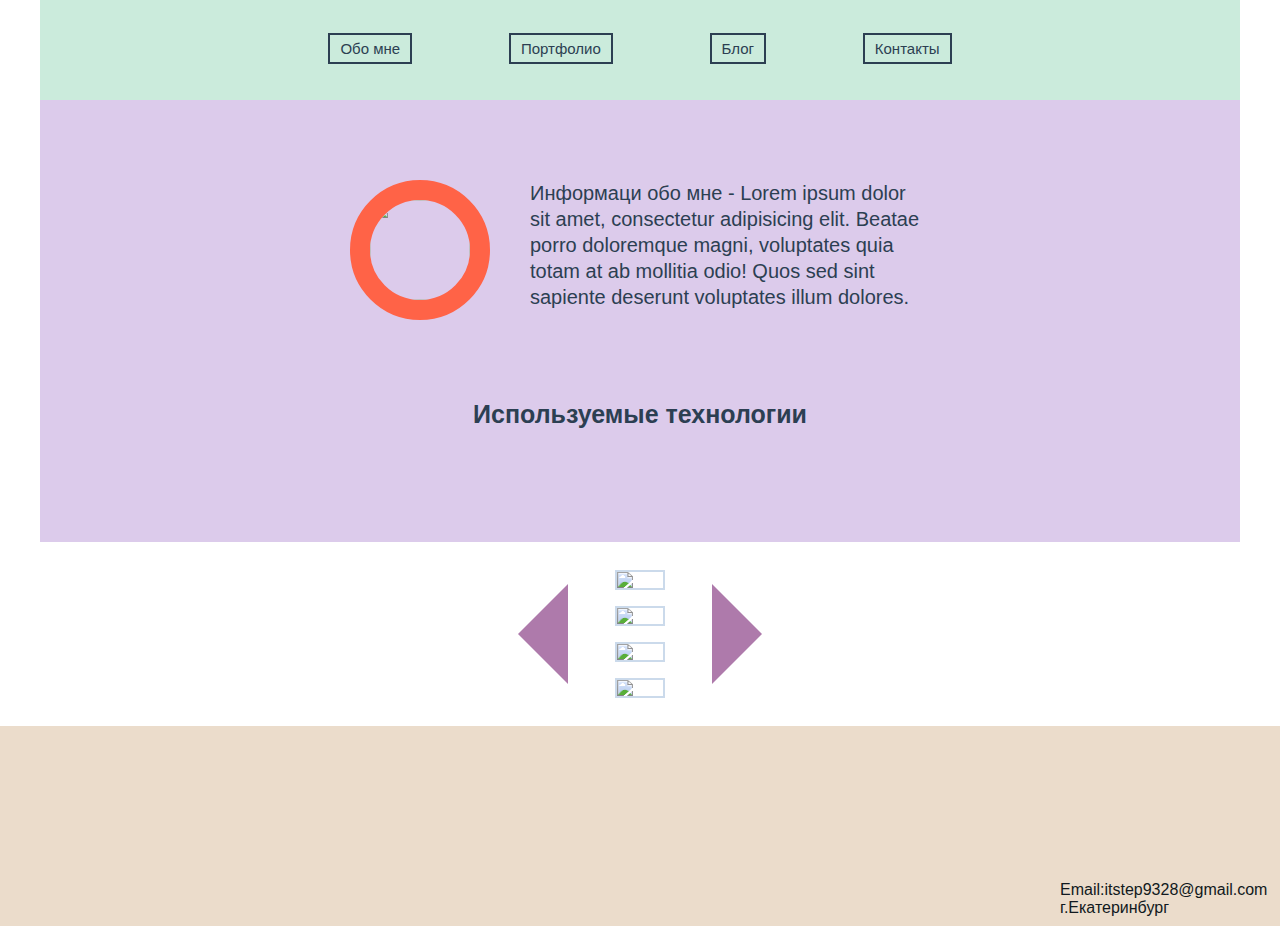
==== index.html @ faf93960 "ty" ====
<!DOCTYPE html>

<head>
    <meta charset="UTF-8">
    <link rel="stylesheet" href="css/normalize.css">
    <link rel="stylesheet" type="text/css" href="css/style.css">
    <meta name="viewport" content="width=device-width, initial-scale=1.0">
    <title>step_portfolio</title>
</head>

<body>
    <header class="container">
        <ul>
            <li>
                <a href="#">Обо мне</a>
            </li>
            <li>
                <a href="#">Портфолио</a>
            </li>
            <li>
                <a href="#">Блог</a>
            </li>
            <li>
                <a href="#">Контакты</a>
            </li>
        </ul>
    </header>
    <main class="container">
        <div class="about-me">
            <div>
                <img class="avatar" src="img/avatar.png"></div>
            <div class="text-me">
                <p>Информаци обо мне - Lorem ipsum dolor sit amet, consectetur adipisicing elit. Beatae porro doloremque magni, voluptates quia totam at ab mollitia odio! Quos sed sint sapiente deserunt voluptates illum dolores.</p>
            </div>
        </div>
        <div class="it-technology">
            <h2>Используемые технологии</h2>
            <ul>
                <li>
                    <a href="#"><img src="img/gulp.png" alt=""></a>
                </li>
                <li>
                    <a href="#"><img src="img/sass.png" alt=""></a>
                </li>
                <li>
                    <a href=""><img src="img/html.png" alt=""></a>
                </li>
                <li>
                    <a href=""><img src="img/css.png" alt=""></a>
                </li>
                <li>
                    <a href=""><img src="img/js.png" alt=""></a>
                </li>
                <li>
                    <a href=""><img src="img/less.png" alt=""></a>
                </li>
                <li>
                    <a href=""><img src="img/git.png" alt=""></a>
                </li>
            </ul>
        </div>
        <div class="prew-arrow">
            <div class="arrow">
                <svg xmlns="http://www.w3.org/2000/svg" version="1.1" height="100px" width="50px">
                    <path class="arrow-left" d="M 50 0 L 0 50 L 50 100 z" />
                </svg>
            </div>
            <div class="prew prew-1">
                <figure class="project">
                    <div><img src="img/device1.jpg" height="auto"></div>
                    <figcaption class="info-text">
                        <h2>Device</h2>
                        <p>Макет интернет магазина</p>
                        <p>Фиксированной ширины с сеткой на flexbox.</p>
                        <a href="https://step174.github.io/device/">Посмотреть</a>
                    </figcaption>
                </figure>
                <figure class="project">
                    <div><img src="img/crm.jpg" height="auto"></div>
                    <figcaption class="info-text">
                        <h2>CRM</h2>
                        <p>Панель управления</p>
                        <a href="#">Посмотреть</a>
                    </figcaption>
                </figure>
                <figure class="project">
                    <div><img src="img/giftshop.jpg" height="auto"></div>
                    <figcaption class="info-text">
                        <h2>GiftShop</h2>
                        <p>Макет интернет магазина</p>
                        <p>Фиксированной ширины на flex.</p>
                        <a href="#">Посмотреть</a>
                    </figcaption>
                </figure>
                <figure class="project">
                    <div><img src="img/sedona.jpg" height="auto"></div>
                    <figcaption class="info-text">
                        <h2>Sedona</h2>
                        <p>Лендинг туристического направления</p>
                        <p>Резиновая адаптивная сетка на less</p>
                        <a href="https://step174.github.io/sedona/">Посмотреть</a>
                    </figcaption>
                </figure>
            </div>
            <div class="prew prew-2">
                <figure class="project">
                    <div><img src="img/serfing.jpg" height="auto"></div>
                    <figcaption class="info-text">
                        <h2>Device</h2>
                        <p>Макет интернет магазина</p>
                        <p>Фиксированной ширины с сеткой на flexbox.</p>
                        <a href="#">Посмотреть</a>
                    </figcaption>
                </figure>
                <figure class="project">
                    <div><img src="img/serfing.jpg" height="auto"></div>
                    <figcaption class="info-text">
                        <h2>CRM</h2>
                        <p>Панель управления</p>
                        <a href="#">Посмотреть</a>
                    </figcaption>
                </figure>
                <figure class="project">
                    <div><img src="img/serfing.jpg" height="auto"></div>
                    <figcaption class="info-text">
                        <h2>GiftShop</h2>
                        <p>Макет интернет магазина</p>
                        <p>Фиксированной ширины на flex.</p>
                        <a href="#">Посмотреть</a>
                    </figcaption>
                </figure>
                <figure class="project">
                    <div><img src="img/serfing.jpg" height="auto"></div>
                    <figcaption class="info-text">
                        <h2>Sedona</h2>
                        <p>Лендинг туристического направления</p>
                        <p>Резиновая адаптивная сетка на less</p>
                        <a href="#">Посмотреть</a>
                    </figcaption>
                </figure>
            </div>
            <div class="prew prew-3">
                <figure class="project">
                    <div><img src="img/showcase.jpg" height="auto"></div>
                    <figcaption class="info-text">
                        <h2>Device</h2>
                        <p>Макет интернет магазина</p>
                        <p>Фиксированной ширины с сеткой на flexbox.</p>
                        <a href="#">Посмотреть</a>
                    </figcaption>
                </figure>
                <figure class="project">
                    <div><img src="img/showcase.jpg" height="auto"></div>
                    <figcaption class="info-text">
                        <h2>CRM</h2>
                        <p>Панель управления</p>
                        <a href="#">Посмотреть</a>
                    </figcaption>
                </figure>
                <figure class="project">
                    <div><img src="img/showcase.jpg" height="auto"></div>
                    <figcaption class="info-text">
                        <h2>GiftShop</h2>
                        <p>Макет интернет магазина</p>
                        <p>Фиксированной ширины на flex.</p>
                        <a href="#">Посмотреть</a>
                    </figcaption>
                </figure>
                <figure class="project">
                    <div><img src="img/showcase.jpg" height="auto"></div>
                    <figcaption class="info-text">
                        <h2>Sedona</h2>
                        <p>Лендинг туристического направления</p>
                        <p>Резиновая адаптивная сетка на less</p>
                        <a href="#">Посмотреть</a>
                    </figcaption>
                </figure>
            </div>
            <div class="arrow">
                <svg xmlns="http://www.w3.org/2000/svg" version="1.1" height="100px" width="50px">
                    <path class="arrow-right" d="M 0 0 L 50 50 L 0 100 z" />
                </svg>
            </div>
        </div>
    </main>
    <footer>
        <div class="social">
            <a href="#"></a>
            <a href="#"></a>
            <a href="#"></a>
            <a href="#"></a>
        </div>
        <div class="my-contacts">
            <p class="email">Email:<a href="#">itstep9328@gmail.com</a></p>
            <p>г.Екатеринбург</p>
        </div>
    </footer>
    <script src="js/slider.js"></script>
</body>

</html>
---- css/style.css ----
@font-face{font-family:"Open Sans";src:url(ptsans.eot?#iefix) format('embedded-opentype'),url(../fonts/opensans.woff) format('woff'),url(../img/fonts/OpenSans-Regular.ttf) format('truetype')}@font-face{font-family:"Open Sans light";src:url(ptsans.eot?#iefix) format('embedded-opentype'),url(../fonts/opensanslight.woff) format('woff'),url(../img/fonts/OpenSans-Light.ttf) format('truetype')}*{padding:0;margin:0}body{background-color:#fff;font-size:15px;font-weight:400;font-family:"Open Sans light",Arial,sans-serif}.indent{margin-left:20px;font-size:12px;color:#3e5973;cursor:pointer;transition:.3s}.indent:hover{color:#733e3f}header{position:relative;width:100%;max-width:1200px;margin:0 auto;height:100px;background-color:#cbebdc}header ul{position:relative;top:40px;display:flex;justify-content:space-around;width:60%;margin:0 auto;list-style:none}header li a{padding:5px 10px;border:2px solid #2c3f52;color:#2c3f52;text-decoration:none;transition:.3s}header li a:hover{border-color:tomato;color:tomato}main{width:100%;max-width:1200px;margin:0 auto}main .about-me{display:flex;justify-content:center;width:100%;min-height:300px;background-color:#dccbeb}main .about-me .avatar{width:100px;height:100px;border:20px solid tomato;border-radius:100%;margin-top:80px;margin-left:10px}main .about-me .text-me{width:400px;margin-top:80px;margin-bottom:5px;margin-right:10px;margin-left:40px;font-size:20px;line-height:26px;color:#2c3f52}.it-technology{width:100%;background-color:#dccbeb;margin-bottom:20px}.it-technology h2{text-align:center;font-size:25px;color:#2c3f52}.it-technology ul{display:flex;justify-content:center}.it-technology ul li{margin:40px 20px;list-style:none;text-align:center}.it-technology ul li a{display:inline-block;margin:0 auto;filter:grayscale(50%);transition:.2s}.it-technology ul li a img{width:100%}.it-technology ul li a:hover{filter:grayscale(0)}.it-technology ul li:nth-child(6) img{margin-top:30px}.prew-arrow{position:relative;display:flex;justify-content:center}.prew-arrow .prew{display:flex;flex-wrap:wrap;justify-content:space-around;max-width:900px;margin:0 20px}.prew-arrow .prew .project{outline:2px solid #cbdaeb;position:relative;width:45%;height:auto;margin:10px 5px;perspective:800px;perspective-origin:0 50%}.prew-arrow .prew .project div{position:relative;width:100%;transition:transform .4s;overflow:hidden}.prew-arrow .prew .project div img{width:100%;height:auto;display:block;position:relative;transition:transform .4s}.prew-arrow .prew .project .info-text{position:absolute;top:0;left:0;width:50%;height:100%;background:#2c3f52;overflow:visible;opacity:0;transform-origin:0 0;transform:rotateY(-90deg);transform-style:preserve-3d;transition:transform .4s,opacity .1s .3s;text-align:center;color:#fff}.prew-arrow .prew .project .info-text h2{margin-top:30px;margin-bottom:10px}.prew-arrow .prew .project .info-text p{margin:5px 5px;color:#cbebcc}.prew-arrow .prew .project .info-text a{position:absolute;bottom:20px;right:20px;text-align:center;padding:5px 10px;border-radius:2px;display:inline-block;background:tomato;color:#fff;transition:.2s;text-decoration:none}.prew-arrow .prew .project .info-text a:hover{background:#ff3814}.prew-arrow .prew .project:hover .info-text{transform:rotateY(0);opacity:1;transition:transform .4s,opacity .1s}.prew-arrow .prew .project:hover img{transform:translateX(25%)}.prew-arrow svg{position:relative;top:50%;-webkit-transform:translateY(-50%);-moz-transform:translateY(-50%);-ms-transform:translateY(-50%);-o-transform:translateY(-50%);transform:translateY(-50%)}.prew-arrow svg path{fill:#ae7aab;cursor:pointer;transition:.3s}.prew-arrow svg path:hover{fill:#efa7eb}.prew-arrow svg path:active{fill:#e67494}footer{width:100%;min-height:200px;margin-top:20px;background-color:#ebdccb}footer .social{width:260px;margin:0 auto;padding-top:75px}footer .social a{display:inline-block;vertical-align:top;width:50px;height:50px;margin:0 5px;background:url(../img/social.png) no-repeat;transition:.2s;filter:grayscale(100%)}footer .social a:first-child{background-position:-65px -5px}footer .social a:nth-child(2){background-position:-5px -65px}footer .social a:nth-child(3){background-position:-5px -5px}footer .social a:nth-child(4){background-position:-65px -65px}footer .social a:hover{filter:grayscale(0)}footer .my-contacts{width:220px;margin-top:30px;margin-left:auto;font-size:16px}footer .my-contacts p{display:inline-block;cursor:pointer;color:#111920}footer .my-contacts .email a{text-decoration:none;color:#111920}footer .my-contacts .email a:hover{color:tomato}.prew-arrow .prew-2{display:none}.prew-arrow .prew-3{display:none}.prew-arrow .show-prew{display:flex;animation:shake .2s}.prew-arrow .none-prew{display:none}@keyframes shake{0%{transform:scale(0)}100%{transform:scale(1)}}@media screen and (max-width:750px){header{width:100%}header ul{width:80%}main .about-me{flex-direction:column;align-items:center}main .about-me .avatar{margin-top:40px;margin-left:10px}main .about-me .text-me{width:80%;margin-top:10px;margin-bottom:20px;margin-right:0;margin-left:0}.it-technology ul{flex-wrap:wrap}.it-technology ul li{margin:20px 10px}.prew-arrow .prew{display:block;width:100%;margin:0 auto;margin-left:20px;margin-right:20px}.prew-arrow .prew .project{width:100%;margin:20px auto}.prew-arrow .prew .project .info-text{position:absolute;width:50%}.prew-arrow .prew .project .info-text h2{margin-top:20px;margin-bottom:10px;font-size:16px}.prew-arrow .prew .project .info-text p{margin:5px 5px;font-size:12px;color:#cbebcc}.prew-arrow .prew .project .info-text a{position:absolute;bottom:20px;right:20px;padding:5px 5px;border-radius:2px;font-size:12px}.prew-arrow .prew-2{display:none}.prew-arrow .prew-3{display:none}.prew-arrow .show-prew{display:flex;animation:shake .2s}.prew-arrow .none-prew{display:none}}@media screen and (max-width:500px){header{width:100%}header ul{width:100%}}
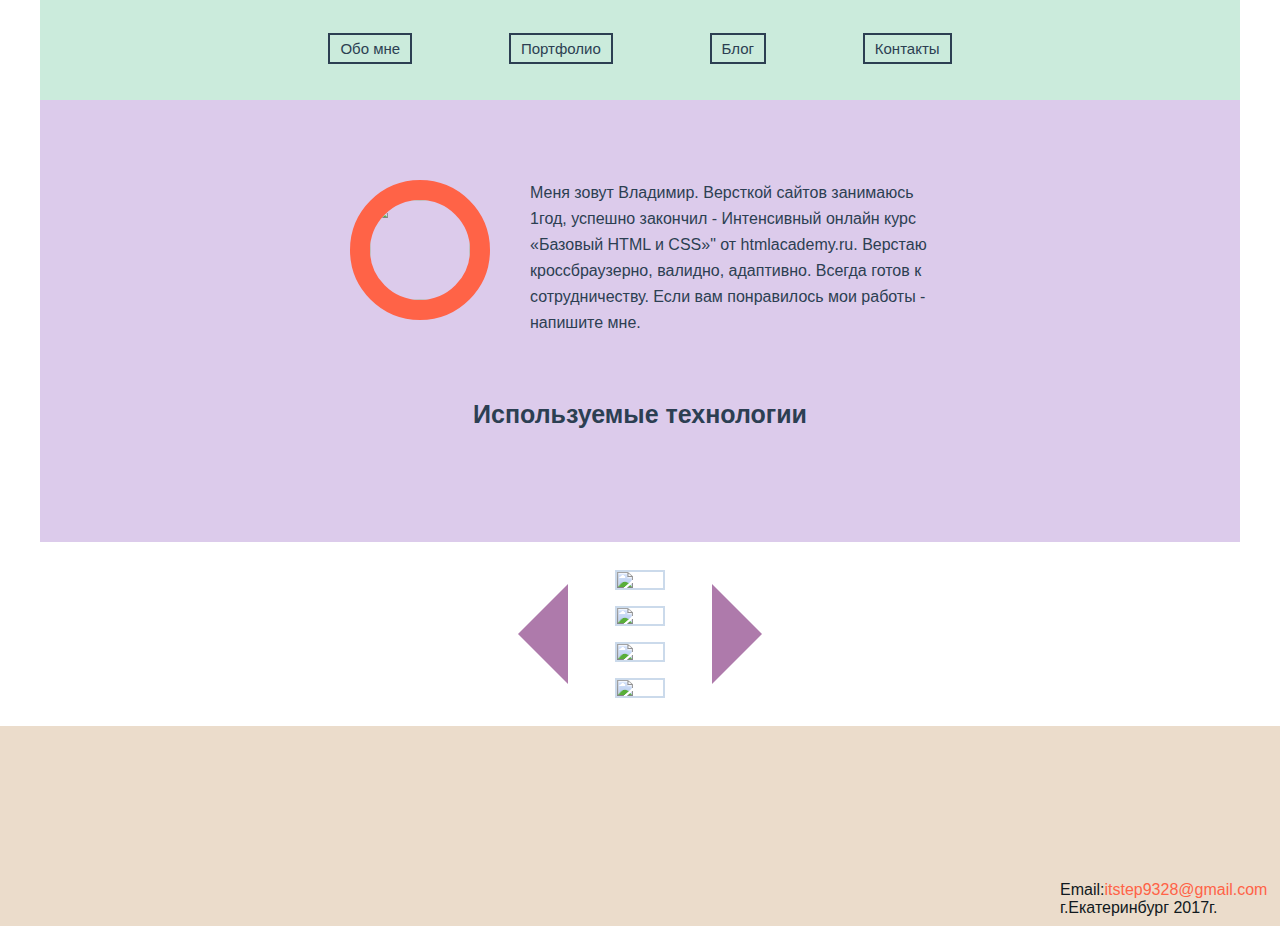
==== commit 9da4f1ca: "ыфаыфа" ====
--- a/index.html
+++ b/index.html
@@ -12,53 +12,55 @@
     <header class="container">
         <ul>
             <li>
-                <a href="#">Обо мне</a>
-            </li>
-            <li>
-                <a href="#">Портфолио</a>
+                <a href="#new1">Обо мне</a>
+            </li>
+            <li>
+                <a href="#new2">Портфолио</a>
             </li>
             <li>
                 <a href="#">Блог</a>
             </li>
             <li>
-                <a href="#">Контакты</a>
+                <a href="#new3">Контакты</a>
             </li>
         </ul>
     </header>
     <main class="container">
+        <a id="new1"></a>
         <div class="about-me">
             <div>
                 <img class="avatar" src="img/avatar.png"></div>
             <div class="text-me">
-                <p>Информаци обо мне - Lorem ipsum dolor sit amet, consectetur adipisicing elit. Beatae porro doloremque magni, voluptates quia totam at ab mollitia odio! Quos sed sint sapiente deserunt voluptates illum dolores.</p>
+                <p>Меня зовут Владимир. Версткой сайтов занимаюсь 1год, успешно закончил - Интенсивный онлайн курс «Базовый HTML и CSS»" от <a href="https://htmlacademy.ru/profile/id235498" target="_blank">htmlacademy.ru</a>. Bерстаю кроссбраузерно, валидно, адаптивно. Bсегда готов к сотрудничеству. Если вам понравилось мои работы - напишите мне.</p>
             </div>
         </div>
         <div class="it-technology">
             <h2>Используемые технологии</h2>
             <ul>
                 <li>
-                    <a href="#"><img src="img/gulp.png" alt=""></a>
-                </li>
-                <li>
-                    <a href="#"><img src="img/sass.png" alt=""></a>
-                </li>
-                <li>
-                    <a href=""><img src="img/html.png" alt=""></a>
-                </li>
-                <li>
-                    <a href=""><img src="img/css.png" alt=""></a>
-                </li>
-                <li>
-                    <a href=""><img src="img/js.png" alt=""></a>
-                </li>
-                <li>
-                    <a href=""><img src="img/less.png" alt=""></a>
-                </li>
-                <li>
-                    <a href=""><img src="img/git.png" alt=""></a>
+                    <a href="http://gulpjs.com" target="_blank"><img src="img/gulp.png" alt=""></a>
+                </li>
+                <li>
+                    <a href="http://sass-lang.com" target="_blank"><img src="img/sass.png" alt=""></a>
+                </li>
+                <li>
+                    <a href="https://www.w3.org/TR/html5" target="_blank"><img src="img/html.png" alt=""></a>
+                </li>
+                <li>
+                    <a href="https://www.w3.org/Style/CSS" target="_blank"><img src="img/css.png" alt=""></a>
+                </li>
+                <li>
+                    <a href="https://www.javascript.com" target="_blank"><img src="img/js.png" alt=""></a>
+                </li>
+                <li>
+                    <a href="http://lesscss.org" target="_blank"><img src="img/less.png" alt=""></a>
+                </li>
+                <li>
+                    <a href="https://github.com" target="_blank"><img src="img/git.png" alt=""></a>
                 </li>
             </ul>
         </div>
+        <a id="new2"></a>
         <div class="prew-arrow">
             <div class="arrow">
                 <svg xmlns="http://www.w3.org/2000/svg" version="1.1" height="100px" width="50px">
@@ -106,6 +108,44 @@
                 <figure class="project">
                     <div><img src="img/serfing.jpg" height="auto"></div>
                     <figcaption class="info-text">
+                        <h2>Проект</h2>
+                        <p>Описание</p>
+                        <p>Используемые технологии</p>
+                        <a href="#">Посмотреть</a>
+                    </figcaption>
+                </figure>
+                <figure class="project">
+                    <div><img src="img/serfing.jpg" height="auto"></div>
+                    <figcaption class="info-text">
+                        <h2>Проект</h2>
+                        <p>Описание</p>
+                        <p>Используемые технологии</p>
+                        <a href="#">Посмотреть</a>
+                    </figcaption>
+                </figure>
+                <figure class="project">
+                    <div><img src="img/serfing.jpg" height="auto"></div>
+                    <figcaption class="info-text">
+                        <h2>Проект</h2>
+                        <p>Описание</p>
+                        <p>Используемые технологии</p>
+                        <a href="#">Посмотреть</a>
+                    </figcaption>
+                </figure>
+                <figure class="project">
+                    <div><img src="img/serfing.jpg" height="auto"></div>
+                    <figcaption class="info-text">
+                        <h2>Проект</h2>
+                        <p>Описание</p>
+                        <p>Используемые технологии</p>
+                        <a href="#">Посмотреть</a>
+                    </figcaption>
+                </figure>
+            </div>
+            <div class="prew prew-3">
+                <figure class="project">
+                    <div><img src="img/showcase.jpg" height="auto"></div>
+                    <figcaption class="info-text">
                         <h2>Device</h2>
                         <p>Макет интернет магазина</p>
                         <p>Фиксированной ширины с сеткой на flexbox.</p>
@@ -113,44 +153,7 @@
                     </figcaption>
                 </figure>
                 <figure class="project">
-                    <div><img src="img/serfing.jpg" height="auto"></div>
-                    <figcaption class="info-text">
-                        <h2>CRM</h2>
-                        <p>Панель управления</p>
-                        <a href="#">Посмотреть</a>
-                    </figcaption>
-                </figure>
-                <figure class="project">
-                    <div><img src="img/serfing.jpg" height="auto"></div>
-                    <figcaption class="info-text">
-                        <h2>GiftShop</h2>
-                        <p>Макет интернет магазина</p>
-                        <p>Фиксированной ширины на flex.</p>
-                        <a href="#">Посмотреть</a>
-                    </figcaption>
-                </figure>
-                <figure class="project">
-                    <div><img src="img/serfing.jpg" height="auto"></div>
-                    <figcaption class="info-text">
-                        <h2>Sedona</h2>
-                        <p>Лендинг туристического направления</p>
-                        <p>Резиновая адаптивная сетка на less</p>
-                        <a href="#">Посмотреть</a>
-                    </figcaption>
-                </figure>
-            </div>
-            <div class="prew prew-3">
-                <figure class="project">
-                    <div><img src="img/showcase.jpg" height="auto"></div>
-                    <figcaption class="info-text">
-                        <h2>Device</h2>
-                        <p>Макет интернет магазина</p>
-                        <p>Фиксированной ширины с сеткой на flexbox.</p>
-                        <a href="#">Посмотреть</a>
-                    </figcaption>
-                </figure>
-                <figure class="project">
-                    <div><img src="img/showcase.jpg" height="auto"></div>
+                    <div><img src="img/showcase1.jpg" height="auto"></div>
                     <figcaption class="info-text">
                         <h2>CRM</h2>
                         <p>Панель управления</p>
@@ -184,15 +187,16 @@
         </div>
     </main>
     <footer>
+        <a id="new3"></a>
         <div class="social">
+            <a href="https://www.facebook.com/profile.php?id=100001645365606&lst=100001645365606%3A100001645365606%3A1491933871&sk=about" target="_blank"></a>
+            <a href="https://twitter.com/Step174" target="_blank"></a>
+            <a href="https://github.com/Step174" target="_blank"></a>
             <a href="#"></a>
-            <a href="#"></a>
-            <a href="#"></a>
-            <a href="#"></a>
         </div>
         <div class="my-contacts">
-            <p class="email">Email:<a href="#">itstep9328@gmail.com</a></p>
-            <p>г.Екатеринбург</p>
+            <p class="email">Email:<a href="mailto:itstep9328@gmail.com">itstep9328@gmail.com</a></p>
+            <p>г.Екатеринбург 2017г.</p>
         </div>
     </footer>
     <script src="js/slider.js"></script>
--- a/css/style.css
+++ b/css/style.css
@@ -1 +1 @@
-@font-face{font-family:"Open Sans";src:url(ptsans.eot?#iefix) format('embedded-opentype'),url(../fonts/opensans.woff) format('woff'),url(../img/fonts/OpenSans-Regular.ttf) format('truetype')}@font-face{font-family:"Open Sans light";src:url(ptsans.eot?#iefix) format('embedded-opentype'),url(../fonts/opensanslight.woff) format('woff'),url(../img/fonts/OpenSans-Light.ttf) format('truetype')}*{padding:0;margin:0}body{background-color:#fff;font-size:15px;font-weight:400;font-family:"Open Sans light",Arial,sans-serif}.indent{margin-left:20px;font-size:12px;color:#3e5973;cursor:pointer;transition:.3s}.indent:hover{color:#733e3f}header{position:relative;width:100%;max-width:1200px;margin:0 auto;height:100px;background-color:#cbebdc}header ul{position:relative;top:40px;display:flex;justify-content:space-around;width:60%;margin:0 auto;list-style:none}header li a{padding:5px 10px;border:2px solid #2c3f52;color:#2c3f52;text-decoration:none;transition:.3s}header li a:hover{border-color:tomato;color:tomato}main{width:100%;max-width:1200px;margin:0 auto}main .about-me{display:flex;justify-content:center;width:100%;min-height:300px;background-color:#dccbeb}main .about-me .avatar{width:100px;height:100px;border:20px solid tomato;border-radius:100%;margin-top:80px;margin-left:10px}main .about-me .text-me{width:400px;margin-top:80px;margin-bottom:5px;margin-right:10px;margin-left:40px;font-size:20px;line-height:26px;color:#2c3f52}.it-technology{width:100%;background-color:#dccbeb;margin-bottom:20px}.it-technology h2{text-align:center;font-size:25px;color:#2c3f52}.it-technology ul{display:flex;justify-content:center}.it-technology ul li{margin:40px 20px;list-style:none;text-align:center}.it-technology ul li a{display:inline-block;margin:0 auto;filter:grayscale(50%);transition:.2s}.it-technology ul li a img{width:100%}.it-technology ul li a:hover{filter:grayscale(0)}.it-technology ul li:nth-child(6) img{margin-top:30px}.prew-arrow{position:relative;display:flex;justify-content:center}.prew-arrow .prew{display:flex;flex-wrap:wrap;justify-content:space-around;max-width:900px;margin:0 20px}.prew-arrow .prew .project{outline:2px solid #cbdaeb;position:relative;width:45%;height:auto;margin:10px 5px;perspective:800px;perspective-origin:0 50%}.prew-arrow .prew .project div{position:relative;width:100%;transition:transform .4s;overflow:hidden}.prew-arrow .prew .project div img{width:100%;height:auto;display:block;position:relative;transition:transform .4s}.prew-arrow .prew .project .info-text{position:absolute;top:0;left:0;width:50%;height:100%;background:#2c3f52;overflow:visible;opacity:0;transform-origin:0 0;transform:rotateY(-90deg);transform-style:preserve-3d;transition:transform .4s,opacity .1s .3s;text-align:center;color:#fff}.prew-arrow .prew .project .info-text h2{margin-top:30px;margin-bottom:10px}.prew-arrow .prew .project .info-text p{margin:5px 5px;color:#cbebcc}.prew-arrow .prew .project .info-text a{position:absolute;bottom:20px;right:20px;text-align:center;padding:5px 10px;border-radius:2px;display:inline-block;background:tomato;color:#fff;transition:.2s;text-decoration:none}.prew-arrow .prew .project .info-text a:hover{background:#ff3814}.prew-arrow .prew .project:hover .info-text{transform:rotateY(0);opacity:1;transition:transform .4s,opacity .1s}.prew-arrow .prew .project:hover img{transform:translateX(25%)}.prew-arrow svg{position:relative;top:50%;-webkit-transform:translateY(-50%);-moz-transform:translateY(-50%);-ms-transform:translateY(-50%);-o-transform:translateY(-50%);transform:translateY(-50%)}.prew-arrow svg path{fill:#ae7aab;cursor:pointer;transition:.3s}.prew-arrow svg path:hover{fill:#efa7eb}.prew-arrow svg path:active{fill:#e67494}footer{width:100%;min-height:200px;margin-top:20px;background-color:#ebdccb}footer .social{width:260px;margin:0 auto;padding-top:75px}footer .social a{display:inline-block;vertical-align:top;width:50px;height:50px;margin:0 5px;background:url(../img/social.png) no-repeat;transition:.2s;filter:grayscale(100%)}footer .social a:first-child{background-position:-65px -5px}footer .social a:nth-child(2){background-position:-5px -65px}footer .social a:nth-child(3){background-position:-5px -5px}footer .social a:nth-child(4){background-position:-65px -65px}footer .social a:hover{filter:grayscale(0)}footer .my-contacts{width:220px;margin-top:30px;margin-left:auto;font-size:16px}footer .my-contacts p{display:inline-block;cursor:pointer;color:#111920}footer .my-contacts .email a{text-decoration:none;color:#111920}footer .my-contacts .email a:hover{color:tomato}.prew-arrow .prew-2{display:none}.prew-arrow .prew-3{display:none}.prew-arrow .show-prew{display:flex;animation:shake .2s}.prew-arrow .none-prew{display:none}@keyframes shake{0%{transform:scale(0)}100%{transform:scale(1)}}@media screen and (max-width:750px){header{width:100%}header ul{width:80%}main .about-me{flex-direction:column;align-items:center}main .about-me .avatar{margin-top:40px;margin-left:10px}main .about-me .text-me{width:80%;margin-top:10px;margin-bottom:20px;margin-right:0;margin-left:0}.it-technology ul{flex-wrap:wrap}.it-technology ul li{margin:20px 10px}.prew-arrow .prew{display:block;width:100%;margin:0 auto;margin-left:20px;margin-right:20px}.prew-arrow .prew .project{width:100%;margin:20px auto}.prew-arrow .prew .project .info-text{position:absolute;width:50%}.prew-arrow .prew .project .info-text h2{margin-top:20px;margin-bottom:10px;font-size:16px}.prew-arrow .prew .project .info-text p{margin:5px 5px;font-size:12px;color:#cbebcc}.prew-arrow .prew .project .info-text a{position:absolute;bottom:20px;right:20px;padding:5px 5px;border-radius:2px;font-size:12px}.prew-arrow .prew-2{display:none}.prew-arrow .prew-3{display:none}.prew-arrow .show-prew{display:flex;animation:shake .2s}.prew-arrow .none-prew{display:none}}@media screen and (max-width:500px){header{width:100%}header ul{width:100%}}+@font-face{font-family:"Open Sans";src:url(ptsans.eot?#iefix) format('embedded-opentype'),url(../fonts/opensans.woff) format('woff'),url(../img/fonts/OpenSans-Regular.ttf) format('truetype')}@font-face{font-family:"Open Sans light";src:url(ptsans.eot?#iefix) format('embedded-opentype'),url(../fonts/opensanslight.woff) format('woff'),url(../img/fonts/OpenSans-Light.ttf) format('truetype')}*{padding:0;margin:0}body{background-color:#fff;font-size:15px;font-weight:400;font-family:"Open Sans light",Arial,sans-serif}.indent{margin-left:20px;font-size:12px;color:#3e5973;cursor:pointer;transition:.3s}.indent:hover{color:#733e3f}header{position:relative;width:100%;max-width:1200px;margin:0 auto;height:100px;background-color:#cbebdc}header ul{position:relative;top:40px;display:flex;justify-content:space-around;width:60%;margin:0 auto;list-style:none}header li a{padding:5px 10px;border:2px solid #2c3f52;color:#2c3f52;text-decoration:none;transition:.3s}header li a:hover{border-color:tomato;color:tomato}main{width:100%;max-width:1200px;margin:0 auto}main .about-me{display:flex;justify-content:center;width:100%;min-height:300px;background-color:#dccbeb}main .about-me .avatar{width:100px;height:100px;border:20px solid tomato;border-radius:100%;margin-top:80px;margin-left:10px}main .about-me .text-me{width:400px;margin-top:80px;margin-bottom:5px;margin-right:10px;margin-left:40px;font-size:16px;line-height:26px;color:#2c3f52}main .about-me .text-me a{text-decoration:none;color:#2c3f52}main .about-me .text-me a:hover{color:tomato}.it-technology{width:100%;background-color:#dccbeb;margin-bottom:20px}.it-technology h2{text-align:center;font-size:25px;color:#2c3f52}.it-technology ul{display:flex;justify-content:center}.it-technology ul li{margin:40px 20px;list-style:none;text-align:center}.it-technology ul li a{display:inline-block;margin:0 auto;filter:grayscale(50%);transition:.2s}.it-technology ul li a img{width:100%}.it-technology ul li a:hover{filter:grayscale(0)}.it-technology ul li:nth-child(6) img{margin-top:30px}.prew-arrow{position:relative;display:flex;justify-content:center;align-items:center;height:auto}.prew-arrow .prew{display:flex;flex-wrap:wrap;justify-content:space-around;max-width:900px;margin:0 20px}.prew-arrow .prew .project{outline:2px solid #cbdaeb;position:relative;width:45%;height:auto;margin:10px 5px;perspective:800px;perspective-origin:0 50%}.prew-arrow .prew .project div{position:relative;width:100%;transition:transform .4s;overflow:hidden}.prew-arrow .prew .project div img{width:100%;height:auto;display:block;position:relative;transition:transform .4s}.prew-arrow .prew .project .info-text{position:absolute;top:0;left:0;width:50%;height:100%;background:#2c3f52;overflow:visible;opacity:0;transform-origin:0 0;transform:rotateY(-90deg);transform-style:preserve-3d;transition:transform .4s,opacity .1s .3s;text-align:center;color:#fff}.prew-arrow .prew .project .info-text h2{margin-top:30px;margin-bottom:10px}.prew-arrow .prew .project .info-text p{margin:5px 5px;color:#cbebcc}.prew-arrow .prew .project .info-text a{position:absolute;bottom:20px;right:20px;text-align:center;padding:5px 10px;border-radius:2px;display:inline-block;background:tomato;color:#fff;transition:.2s;text-decoration:none}.prew-arrow .prew .project .info-text a:hover{background:#ff3814}.prew-arrow .prew .project:hover .info-text{transform:rotateY(0);opacity:1;transition:transform .4s,opacity .1s}.prew-arrow .prew .project:hover img{transform:translateX(25%)}.prew-arrow .arrow{position:relative;height:100px}.prew-arrow .arrow svg{position:relative}.prew-arrow .arrow svg path{fill:#ae7aab;cursor:pointer;transition:.3s}.prew-arrow .arrow svg path:hover{fill:#efa7eb}.prew-arrow .arrow svg path:active{fill:#e67494}footer{width:100%;min-height:200px;margin-top:20px;background-color:#ebdccb}footer .social{width:260px;margin:0 auto;padding-top:75px}footer .social a{display:inline-block;vertical-align:top;width:50px;height:50px;margin:0 5px;background:url(../img/social.png) no-repeat;transition:.2s;filter:grayscale(100%)}footer .social a:first-child{background-position:-65px -5px}footer .social a:nth-child(2){background-position:-5px -65px}footer .social a:nth-child(3){background-position:-5px -5px}footer .social a:nth-child(4){background-position:-65px -65px}footer .social a:hover{filter:grayscale(0)}footer .my-contacts{width:220px;margin-top:30px;margin-left:auto;font-size:16px}footer .my-contacts p{display:inline-block;cursor:pointer;color:#111920}footer .my-contacts .email a{text-decoration:none;color:tomato}footer .my-contacts .email a:hover{color:#fa2600}.prew-arrow .prew-2{display:none}.prew-arrow .prew-3{display:none}.prew-arrow .show-prew{display:flex;animation:shake .2s}.prew-arrow .none-prew{display:none}@keyframes shake{0%{transform:scale(0)}100%{transform:scale(1)}}@media screen and (max-width:750px){header{width:100%}header ul{width:80%}main .about-me{flex-direction:column;align-items:center}main .about-me .avatar{margin-top:40px;margin-left:10px}main .about-me .text-me{width:80%;margin-top:10px;margin-bottom:20px;margin-right:0;margin-left:0}.it-technology ul{flex-wrap:wrap}.it-technology ul li{margin:20px 10px}.it-technology ul li a{filter:grayscale(0)}.prew-arrow{display:flex;align-items:center;justify-content:center}.prew-arrow .prew{display:block;width:100%;margin:0 auto;margin-left:10px;margin-right:10px}.prew-arrow .prew .project{width:100%;margin:20px auto}.prew-arrow .prew .project .info-text{position:absolute;width:50%}.prew-arrow .prew .project .info-text h2{margin-top:20px;margin-bottom:10px;font-size:16px}.prew-arrow .prew .project .info-text p{margin:5px 5px;font-size:12px;color:#cbebcc}.prew-arrow .prew .project .info-text a{position:absolute;bottom:20px;right:20px;padding:5px 5px;border-radius:2px;font-size:12px}.prew-arrow .prew-2{display:none}.prew-arrow .prew-3{display:none}.prew-arrow .show-prew{display:flex;animation:shake .2s}.prew-arrow .none-prew{display:none}footer .social a{filter:grayscale(0)}}@media screen and (max-width:500px){header{width:100%}header ul{width:100%}}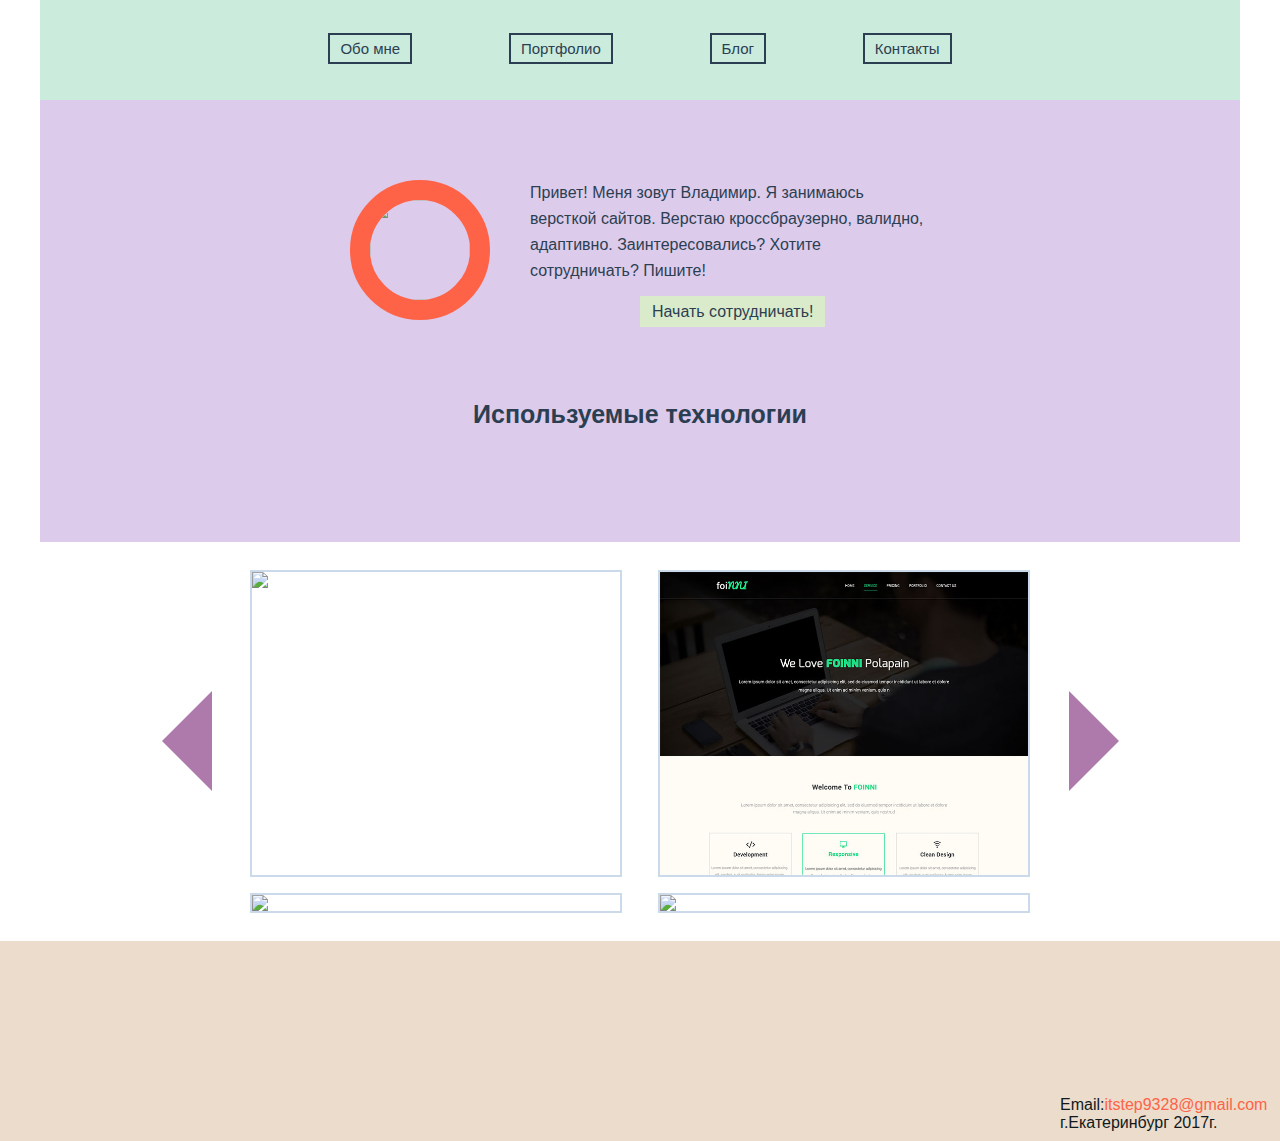
==== commit 5750b201: "форма добавилась" ====
--- a/index.html
+++ b/index.html
@@ -31,8 +31,71 @@
             <div>
                 <img class="avatar" src="img/avatar.png"></div>
             <div class="text-me">
-                <p>Меня зовут Владимир. Версткой сайтов занимаюсь 1год, успешно закончил - Интенсивный онлайн курс «Базовый HTML и CSS»" от <a href="https://htmlacademy.ru/profile/id235498" target="_blank">htmlacademy.ru</a>. Bерстаю кроссбраузерно, валидно, адаптивно. Bсегда готов к сотрудничеству. Если вам понравилось мои работы - напишите мне.</p>
-            </div>
+                <p>Привет! Меня зовут Владимир. Я занимаюсь версткой сайтов. Bерстаю кроссбраузерно, валидно, адаптивно. Заинтересовались? Хотите сотрудничать? Пишите!</p>
+                <a class="btn-work" href="#">Начать сотрудничать!</a>
+            </div>
+            <form class="forma" action="form-post.html" method="POST" id="ss-form" target="_self" onsubmit="">
+                <div class="close"></div>
+                <ol role="list" class="ss-question-list" style="padding-left: 0;">
+                    <div class="ss-form-question errorbox-good" role="listitem">
+                        <div dir="auto" class="ss-item  ss-text">
+                            <div class="ss-form-entry">
+                                <label class="ss-q-item-label" for="entry_84367707">
+                                    <div class="ss-q-title">Как к Вам обращаться?
+                                    </div>
+                                    <div class="ss-q-help ss-secondary-text" dir="auto"></div>
+                                </label>
+                                <input type="text" name="entry.84367707" value="" class="ss-q-short" id="entry_84367707" dir="auto" aria-label="Как к Вам обращаться?  " title="">
+                                <div class="error-message" id="925107841_errorMessage"></div>
+                            </div>
+                        </div>
+                    </div>
+                    <div class="ss-form-question errorbox-good" role="listitem">
+                        <div dir="auto" class="ss-item  ss-text">
+                            <div class="ss-form-entry">
+                                <label class="ss-q-item-label" for="entry_164043041">
+                                    <div class="ss-q-title">Как с Вами связаться?
+                                    </div>
+                                    <div class="ss-q-help ss-secondary-text" dir="auto"></div>
+                                </label>
+                                <input type="text" name="entry.164043041" value="" class="ss-q-short" id="entry_164043041" dir="auto" aria-label="Как с Вами связаться?  " title="">
+                                <div class="error-message" id="579914901_errorMessage"></div>
+                            </div>
+                        </div>
+                    </div>
+                    <div class="ss-form-question errorbox-good" role="listitem">
+                        <div dir="auto" class="ss-item  ss-text">
+                            <div class="ss-form-entry">
+                                <label class="ss-q-item-label" for="entry_580285329">
+                                    <div class="ss-q-title">Сообщение
+                                    </div>
+                                    <div class="ss-q-help ss-secondary-text" dir="auto"></div>
+                                </label>
+                                <input type="text" name="entry.580285329" value="" class="ss-q-short" id="entry_580285329" dir="auto" aria-label="Сообщение  " title="">
+                                <div class="error-message" id="390491685_errorMessage"></div>
+                            </div>
+                        </div>
+                    </div>
+                    <input type="hidden" name="draftResponse" value="[null,null,&quot;-3954218140293668328&quot;]
+">
+                    <input type="hidden" name="pageHistory" value="0">
+                    <input type="hidden" name="fbzx" value="-3954218140293668328">
+                    <div class="ss-send-email-receipt" style="margin-bottom: 4px;" dir="ltr">
+                        <label for="emailReceipt" style="display:inline;"></label>
+                    </div>
+                    <div class="ss-item ss-navigate">
+                        <table id="navigation-table">
+                            <tbody>
+                                <tr>
+                                    <td class="ss-form-entry goog-inline-block" id="navigation-buttons" dir="ltr">
+                                        <input type="submit" name="submit" value="Отправить" id="ss-submit" class="jfk-button jfk-button-action ">
+                                    </td>
+                                </tr>
+                            </tbody>
+                        </table>
+                    </div>
+                </ol>
+            </form>
         </div>
         <div class="it-technology">
             <h2>Используемые технологии</h2>
@@ -78,11 +141,12 @@
                     </figcaption>
                 </figure>
                 <figure class="project">
-                    <div><img src="img/crm.jpg" height="auto"></div>
-                    <figcaption class="info-text">
-                        <h2>CRM</h2>
-                        <p>Панель управления</p>
-                        <a href="#">Посмотреть</a>
+                    <div><img src="img/foinni.jpg" height="auto"></div>
+                    <figcaption class="info-text">
+                        <h2>FoiNNI</h2>
+                        <p>Сайт портфолио</p>
+                        <p>Фиксированная верстка, html5, css3</p>
+                        <a href="https://step174.github.io/foinni/">Посмотреть</a>
                     </figcaption>
                 </figure>
                 <figure class="project">
@@ -90,8 +154,8 @@
                     <figcaption class="info-text">
                         <h2>GiftShop</h2>
                         <p>Макет интернет магазина</p>
-                        <p>Фиксированной ширины на flex.</p>
-                        <a href="#">Посмотреть</a>
+                        <p>Фиксированной ширины на flexbox.</p>
+                        <a href="https://step174.github.io/giftshop/">Посмотреть</a>
                     </figcaption>
                 </figure>
                 <figure class="project">
@@ -106,6 +170,23 @@
             </div>
             <div class="prew prew-2">
                 <figure class="project">
+                    <div><img src="img/crm.jpg" height="auto"></div>
+                    <figcaption class="info-text">
+                        <h2>CRM</h2>
+                        <p>Панель управления</p>
+                        <a href="#">Посмотреть</a>
+                    </figcaption>
+                </figure>
+                <figure class="project">
+                    <div><img src="img/icndy.jpg" height="auto"></div>
+                    <figcaption class="info-text">
+                        <h2>ICNDY</h2>
+                        <p>Интернет магазин</p>
+                        <p>Фиксированная верстка, html5, css3</p>
+                        <a href="https://step174.github.io/icndy/">Посмотреть</a>
+                    </figcaption>
+                </figure>
+                <figure class="project">
                     <div><img src="img/serfing.jpg" height="auto"></div>
                     <figcaption class="info-text">
                         <h2>Проект</h2>
@@ -123,24 +204,6 @@
                         <a href="#">Посмотреть</a>
                     </figcaption>
                 </figure>
-                <figure class="project">
-                    <div><img src="img/serfing.jpg" height="auto"></div>
-                    <figcaption class="info-text">
-                        <h2>Проект</h2>
-                        <p>Описание</p>
-                        <p>Используемые технологии</p>
-                        <a href="#">Посмотреть</a>
-                    </figcaption>
-                </figure>
-                <figure class="project">
-                    <div><img src="img/serfing.jpg" height="auto"></div>
-                    <figcaption class="info-text">
-                        <h2>Проект</h2>
-                        <p>Описание</p>
-                        <p>Используемые технологии</p>
-                        <a href="#">Посмотреть</a>
-                    </figcaption>
-                </figure>
             </div>
             <div class="prew prew-3">
                 <figure class="project">
@@ -153,7 +216,7 @@
                     </figcaption>
                 </figure>
                 <figure class="project">
-                    <div><img src="img/showcase1.jpg" height="auto"></div>
+                    <div><img src="" height="auto"></div>
                     <figcaption class="info-text">
                         <h2>CRM</h2>
                         <p>Панель управления</p>
@@ -192,7 +255,7 @@
             <a href="https://www.facebook.com/profile.php?id=100001645365606&lst=100001645365606%3A100001645365606%3A1491933871&sk=about" target="_blank"></a>
             <a href="https://twitter.com/Step174" target="_blank"></a>
             <a href="https://github.com/Step174" target="_blank"></a>
-            <a href="#"></a>
+            <a href="https://vk.com/step174"></a>
         </div>
         <div class="my-contacts">
             <p class="email">Email:<a href="mailto:itstep9328@gmail.com">itstep9328@gmail.com</a></p>
--- a/css/style.css
+++ b/css/style.css
@@ -1 +1 @@
-@font-face{font-family:"Open Sans";src:url(ptsans.eot?#iefix) format('embedded-opentype'),url(../fonts/opensans.woff) format('woff'),url(../img/fonts/OpenSans-Regular.ttf) format('truetype')}@font-face{font-family:"Open Sans light";src:url(ptsans.eot?#iefix) format('embedded-opentype'),url(../fonts/opensanslight.woff) format('woff'),url(../img/fonts/OpenSans-Light.ttf) format('truetype')}*{padding:0;margin:0}body{background-color:#fff;font-size:15px;font-weight:400;font-family:"Open Sans light",Arial,sans-serif}.indent{margin-left:20px;font-size:12px;color:#3e5973;cursor:pointer;transition:.3s}.indent:hover{color:#733e3f}header{position:relative;width:100%;max-width:1200px;margin:0 auto;height:100px;background-color:#cbebdc}header ul{position:relative;top:40px;display:flex;justify-content:space-around;width:60%;margin:0 auto;list-style:none}header li a{padding:5px 10px;border:2px solid #2c3f52;color:#2c3f52;text-decoration:none;transition:.3s}header li a:hover{border-color:tomato;color:tomato}main{width:100%;max-width:1200px;margin:0 auto}main .about-me{display:flex;justify-content:center;width:100%;min-height:300px;background-color:#dccbeb}main .about-me .avatar{width:100px;height:100px;border:20px solid tomato;border-radius:100%;margin-top:80px;margin-left:10px}main .about-me .text-me{width:400px;margin-top:80px;margin-bottom:5px;margin-right:10px;margin-left:40px;font-size:16px;line-height:26px;color:#2c3f52}main .about-me .text-me a{text-decoration:none;color:#2c3f52}main .about-me .text-me a:hover{color:tomato}.it-technology{width:100%;background-color:#dccbeb;margin-bottom:20px}.it-technology h2{text-align:center;font-size:25px;color:#2c3f52}.it-technology ul{display:flex;justify-content:center}.it-technology ul li{margin:40px 20px;list-style:none;text-align:center}.it-technology ul li a{display:inline-block;margin:0 auto;filter:grayscale(50%);transition:.2s}.it-technology ul li a img{width:100%}.it-technology ul li a:hover{filter:grayscale(0)}.it-technology ul li:nth-child(6) img{margin-top:30px}.prew-arrow{position:relative;display:flex;justify-content:center;align-items:center;height:auto}.prew-arrow .prew{display:flex;flex-wrap:wrap;justify-content:space-around;max-width:900px;margin:0 20px}.prew-arrow .prew .project{outline:2px solid #cbdaeb;position:relative;width:45%;height:auto;margin:10px 5px;perspective:800px;perspective-origin:0 50%}.prew-arrow .prew .project div{position:relative;width:100%;transition:transform .4s;overflow:hidden}.prew-arrow .prew .project div img{width:100%;height:auto;display:block;position:relative;transition:transform .4s}.prew-arrow .prew .project .info-text{position:absolute;top:0;left:0;width:50%;height:100%;background:#2c3f52;overflow:visible;opacity:0;transform-origin:0 0;transform:rotateY(-90deg);transform-style:preserve-3d;transition:transform .4s,opacity .1s .3s;text-align:center;color:#fff}.prew-arrow .prew .project .info-text h2{margin-top:30px;margin-bottom:10px}.prew-arrow .prew .project .info-text p{margin:5px 5px;color:#cbebcc}.prew-arrow .prew .project .info-text a{position:absolute;bottom:20px;right:20px;text-align:center;padding:5px 10px;border-radius:2px;display:inline-block;background:tomato;color:#fff;transition:.2s;text-decoration:none}.prew-arrow .prew .project .info-text a:hover{background:#ff3814}.prew-arrow .prew .project:hover .info-text{transform:rotateY(0);opacity:1;transition:transform .4s,opacity .1s}.prew-arrow .prew .project:hover img{transform:translateX(25%)}.prew-arrow .arrow{position:relative;height:100px}.prew-arrow .arrow svg{position:relative}.prew-arrow .arrow svg path{fill:#ae7aab;cursor:pointer;transition:.3s}.prew-arrow .arrow svg path:hover{fill:#efa7eb}.prew-arrow .arrow svg path:active{fill:#e67494}footer{width:100%;min-height:200px;margin-top:20px;background-color:#ebdccb}footer .social{width:260px;margin:0 auto;padding-top:75px}footer .social a{display:inline-block;vertical-align:top;width:50px;height:50px;margin:0 5px;background:url(../img/social.png) no-repeat;transition:.2s;filter:grayscale(100%)}footer .social a:first-child{background-position:-65px -5px}footer .social a:nth-child(2){background-position:-5px -65px}footer .social a:nth-child(3){background-position:-5px -5px}footer .social a:nth-child(4){background-position:-65px -65px}footer .social a:hover{filter:grayscale(0)}footer .my-contacts{width:220px;margin-top:30px;margin-left:auto;font-size:16px}footer .my-contacts p{display:inline-block;cursor:pointer;color:#111920}footer .my-contacts .email a{text-decoration:none;color:tomato}footer .my-contacts .email a:hover{color:#fa2600}.prew-arrow .prew-2{display:none}.prew-arrow .prew-3{display:none}.prew-arrow .show-prew{display:flex;animation:shake .2s}.prew-arrow .none-prew{display:none}@keyframes shake{0%{transform:scale(0)}100%{transform:scale(1)}}@media screen and (max-width:750px){header{width:100%}header ul{width:80%}main .about-me{flex-direction:column;align-items:center}main .about-me .avatar{margin-top:40px;margin-left:10px}main .about-me .text-me{width:80%;margin-top:10px;margin-bottom:20px;margin-right:0;margin-left:0}.it-technology ul{flex-wrap:wrap}.it-technology ul li{margin:20px 10px}.it-technology ul li a{filter:grayscale(0)}.prew-arrow{display:flex;align-items:center;justify-content:center}.prew-arrow .prew{display:block;width:100%;margin:0 auto;margin-left:10px;margin-right:10px}.prew-arrow .prew .project{width:100%;margin:20px auto}.prew-arrow .prew .project .info-text{position:absolute;width:50%}.prew-arrow .prew .project .info-text h2{margin-top:20px;margin-bottom:10px;font-size:16px}.prew-arrow .prew .project .info-text p{margin:5px 5px;font-size:12px;color:#cbebcc}.prew-arrow .prew .project .info-text a{position:absolute;bottom:20px;right:20px;padding:5px 5px;border-radius:2px;font-size:12px}.prew-arrow .prew-2{display:none}.prew-arrow .prew-3{display:none}.prew-arrow .show-prew{display:flex;animation:shake .2s}.prew-arrow .none-prew{display:none}footer .social a{filter:grayscale(0)}}@media screen and (max-width:500px){header{width:100%}header ul{width:100%}}+@font-face{font-family:"Open Sans";src:url(ptsans.eot?#iefix) format('embedded-opentype'),url(../fonts/opensans.woff) format('woff'),url(../img/fonts/OpenSans-Regular.ttf) format('truetype')}@font-face{font-family:"Open Sans light";src:url(ptsans.eot?#iefix) format('embedded-opentype'),url(../fonts/opensanslight.woff) format('woff'),url(../img/fonts/OpenSans-Light.ttf) format('truetype')}*{padding:0;margin:0}body{background-color:#fff;font-size:15px;font-weight:400;font-family:"Open Sans light",Arial,sans-serif}.indent{margin-left:20px;font-size:12px;color:#3e5973;cursor:pointer;transition:.3s}.indent:hover{color:#733e3f}header{position:relative;width:100%;max-width:1200px;margin:0 auto;height:100px;background-color:#cbebdc}header ul{position:relative;top:40px;display:flex;justify-content:space-around;width:60%;margin:0 auto;list-style:none}header li a{padding:5px 10px;border:2px solid #2c3f52;color:#2c3f52;text-decoration:none;transition:.3s}header li a:hover{border-color:tomato;color:tomato}main{width:100%;max-width:1200px;margin:0 auto}main .about-me{display:flex;justify-content:center;width:100%;min-height:300px;background-color:#dccbeb}main .about-me .avatar{width:100px;height:100px;border:20px solid tomato;border-radius:100%;margin-top:80px;margin-left:10px}main .about-me .text-me{width:400px;margin-top:80px;margin-bottom:5px;margin-right:10px;margin-left:40px;font-size:16px;line-height:26px;color:#2c3f52}main .about-me .text-me p{margin-bottom:15px}main .about-me .text-me .btn-work{position:relative;left:50%;margin-left:-90px;padding:5px 10px;border:2px solid #daebcb;color:#2c3f52;text-decoration:none;transition:.3s;background-color:#daebcb}main .about-me .text-me .btn-work:hover{border-color:tomato;color:tomato}.it-technology{width:100%;background-color:#dccbeb;margin-bottom:20px}.it-technology h2{text-align:center;font-size:25px;color:#2c3f52}.it-technology ul{display:flex;justify-content:center}.it-technology ul li{margin:40px 20px;list-style:none;text-align:center}.it-technology ul li a{display:inline-block;margin:0 auto;filter:grayscale(50%);transition:.2s}.it-technology ul li a img{width:100%}.it-technology ul li a:hover{filter:grayscale(0)}.it-technology ul li:nth-child(6) img{margin-top:30px}.prew-arrow{position:relative;display:flex;justify-content:center;align-items:center;height:auto}.prew-arrow .prew{display:flex;flex-wrap:wrap;justify-content:space-around;max-width:900px;margin:0 20px}.prew-arrow .prew .project{outline:2px solid #cbdaeb;position:relative;width:45%;height:auto;margin:10px 5px;perspective:800px;perspective-origin:0 50%}.prew-arrow .prew .project div{position:relative;width:100%;transition:transform .4s;overflow:hidden}.prew-arrow .prew .project div img{width:100%;height:auto;display:block;position:relative;transition:transform .4s}.prew-arrow .prew .project .info-text{position:absolute;top:0;left:0;width:50%;height:100%;background:#2c3f52;overflow:visible;opacity:0;transform-origin:0 0;transform:rotateY(-90deg);transform-style:preserve-3d;transition:transform .4s,opacity .1s .3s;text-align:center;color:#fff}.prew-arrow .prew .project .info-text h2{margin-top:30px;margin-bottom:10px}.prew-arrow .prew .project .info-text p{margin:5px 5px;color:#cbebcc}.prew-arrow .prew .project .info-text a{position:absolute;bottom:20px;right:20px;text-align:center;padding:5px 10px;border-radius:2px;display:inline-block;background:tomato;color:#fff;transition:.2s;text-decoration:none}.prew-arrow .prew .project .info-text a:hover{background:#ff3814}.prew-arrow .prew .project:hover .info-text{transform:rotateY(0);opacity:1;transition:transform .4s,opacity .1s}.prew-arrow .prew .project:hover img{transform:translateX(25%)}.prew-arrow .arrow{position:relative;height:100px}.prew-arrow .arrow svg{position:relative}.prew-arrow .arrow svg path{fill:#ae7aab;cursor:pointer;transition:.3s}.prew-arrow .arrow svg path:hover{fill:#efa7eb}.prew-arrow .arrow svg path:active{fill:#e67494}footer{width:100%;min-height:200px;margin-top:20px;background-color:#ebdccb}footer .social{width:260px;margin:0 auto;padding-top:75px}footer .social a{display:inline-block;vertical-align:top;width:50px;height:50px;margin:0 5px;background:url(../img/social.png) no-repeat;transition:.2s;filter:grayscale(100%)}footer .social a:first-child{background-position:-65px -5px}footer .social a:nth-child(2){background-position:-5px -65px}footer .social a:nth-child(3){background-position:-5px -5px}footer .social a:nth-child(4){background-position:-65px -65px}footer .social a:hover{filter:grayscale(0)}footer .my-contacts{width:220px;margin-top:30px;margin-left:auto;font-size:16px}footer .my-contacts p{display:inline-block;cursor:pointer;color:#111920}footer .my-contacts .email a{text-decoration:none;color:tomato}footer .my-contacts .email a:hover{color:#fa2600}.prew-arrow .prew-2{display:none}.prew-arrow .prew-3{display:none}.prew-arrow .show-prew{display:flex;animation:shake .2s}.prew-arrow .none-prew{display:none}@keyframes shake{0%{transform:scale(0)}100%{transform:scale(1)}}@media screen and (max-width:750px){header{width:100%}header ul{width:80%}main .about-me{flex-direction:column;align-items:center}main .about-me .avatar{margin-top:40px;margin-left:10px}main .about-me .text-me{width:80%;margin-top:10px;margin-bottom:20px;margin-right:0;margin-left:10px}.it-technology ul{flex-wrap:wrap}.it-technology ul li{margin:20px 10px}.it-technology ul li a{filter:grayscale(0)}.prew-arrow{display:flex;align-items:center;justify-content:center}.prew-arrow .prew{display:block;width:100%;margin:0 auto;margin-left:10px;margin-right:10px}.prew-arrow .prew .project{width:100%;margin:20px auto}.prew-arrow .prew .project .info-text{position:absolute;width:50%}.prew-arrow .prew .project .info-text h2{margin-top:20px;margin-bottom:10px;font-size:16px}.prew-arrow .prew .project .info-text p{margin:5px 5px;font-size:12px;color:#cbebcc}.prew-arrow .prew .project .info-text a{position:absolute;bottom:20px;right:20px;padding:5px 5px;border-radius:2px;font-size:12px}.prew-arrow .prew-2{display:none}.prew-arrow .prew-3{display:none}.prew-arrow .show-prew{display:flex;animation:shake .2s}.prew-arrow .none-prew{display:none}footer .social a{filter:grayscale(0)}}@media screen and (max-width:500px){header{width:100%}header ul{width:100%}}.forma{position:absolute;display:none;top:120px;width:400px;padding:2%;border-radius:3px;background:#cbebdc}.forma .close{content:"";position:absolute;top:5px;right:5px;width:5px;height:5px;border:5px solid tomato;border-radius:50%;background-color:#fff;cursor:pointer;transition:.2s}.forma .close:hover{border-color:#ff3814}.forma input{width:100%;box-sizing:border-box;margin:2px 0 2% 0;padding:2%;border:1px solid rgba(0,0,0,.1)}.forma input:hover{border-color:#ff7961}.forma input:focus{outline:0;border-color:tomato;transition:.2s linear}.forma input[type=submit]{width:100px;padding:5px;border:none;background:tomato;color:#fff;cursor:pointer;outline:0;transition:.2s}.forma input[type=submit]:hover{background:#ff3814}.forma input[type=submit]:focus{background-color:#ff7961}.popup-show{display:block}.form-post{background:linear-gradient(45deg,#dccbeb 0,#cbebdc 100%);width:100%;height:100%;min-height:430px}.form-post div{width:400px;margin:0 auto;margin-top:200px;color:#2c3f52;text-align:center}.form-post div p{margin-bottom:30px;font-size:22px}.form-post div a{text-decoration:none;padding:10px;border:none;background:tomato;color:#fff;cursor:pointer;outline:0;transition:.2s}.form-post div a:hover{background:#ff3814}.form-post div a:focus{background-color:#ff7961}